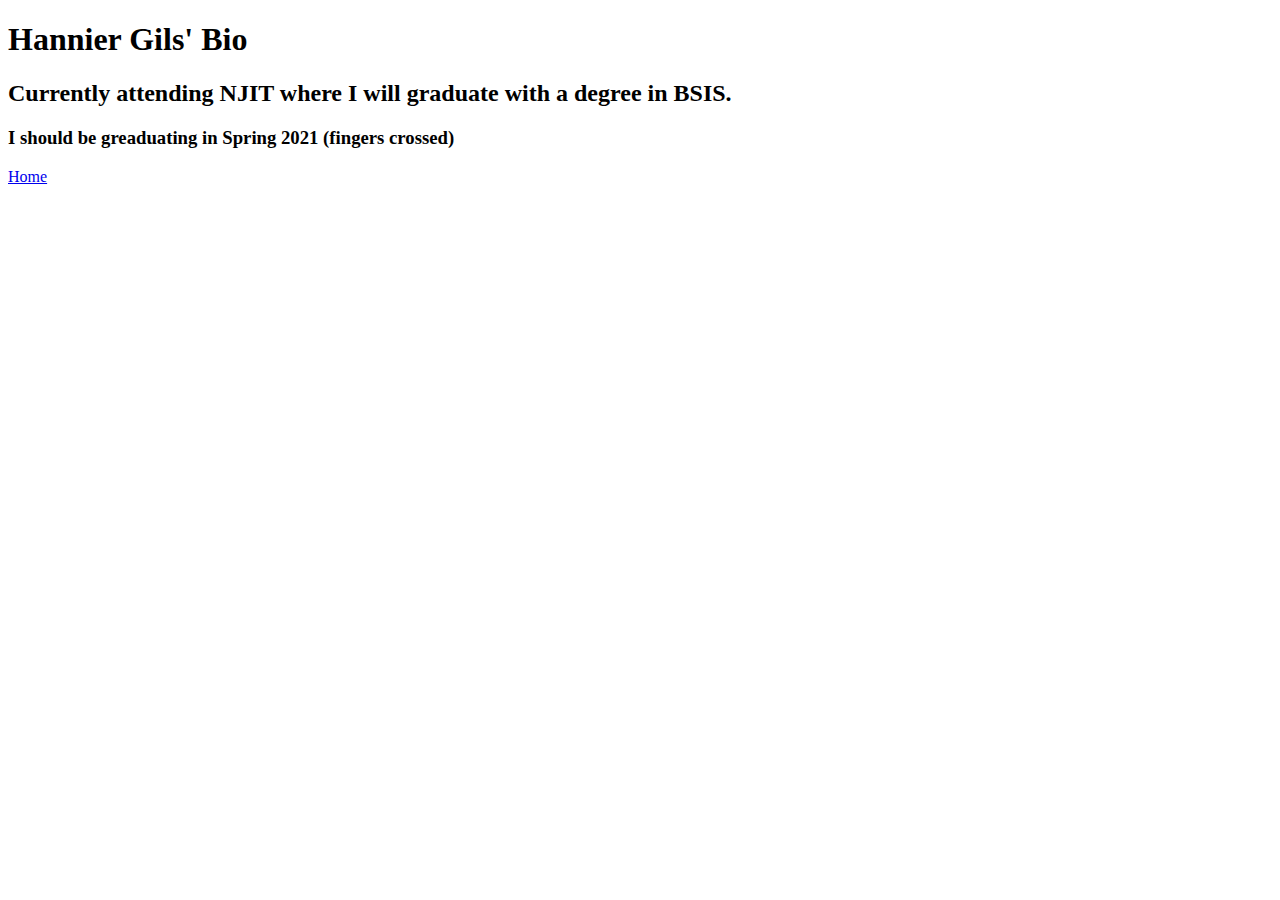
==== about.html @ ef8cbe66 "Day 2" ====
<!DOCTYPE html>
<html lang="en">
<head>
  <meta charset="UTF-8">
  <title>About Hannier Gil</title>
</head>
<body>
<h1>Hannier Gils' Bio</h1>
<h2>Currently attending NJIT where I will graduate with a degree in BSIS.</h2>
<h3>I should be greaduating in Spring 2021 (fingers crossed)</h3>
<a href="HGHW.html">Home</a>
</body>
</html>
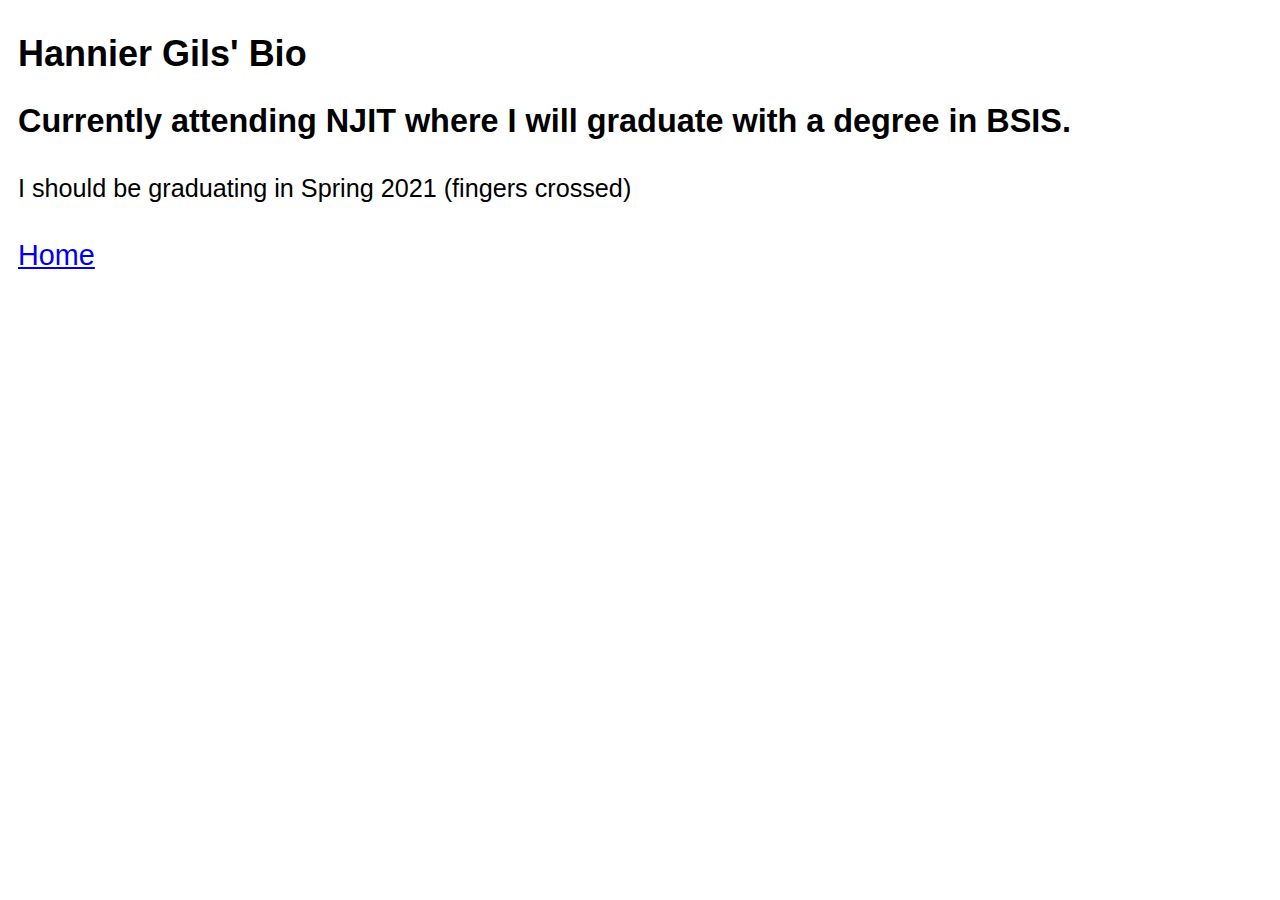
==== commit 1497f37e: "Adding CSS to my project" ====
--- a/about.html
+++ b/about.html
@@ -1,13 +1,14 @@
 <!DOCTYPE html>
 <html lang="en">
 <head>
+  <link href="stylesheet.css" rel="stylesheet">
   <meta charset="UTF-8">
   <title>About Hannier Gil</title>
 </head>
 <body>
 <h1>Hannier Gils' Bio</h1>
 <h2>Currently attending NJIT where I will graduate with a degree in BSIS.</h2>
-<h3>I should be greaduating in Spring 2021 (fingers crossed)</h3>
-<a href="HGHW.html">Home</a>
+<p>I should be graduating in Spring 2021 (fingers crossed)</p>
+<a href="home.html">Home</a>
 </body>
 </html>
--- a/stylesheet.css
+++ b/stylesheet.css
@@ -0,0 +1,34 @@
+html {
+  font-family: "Arial", serif;
+  font-size: 36px;
+  margin: fill;
+  padding: 10px;
+  line-height: 40px;
+}
+#wrapper {
+  width: 1208px;
+}
+header {
+  text-align: center;
+}
+footer {
+  text-align: center;
+}
+a {
+  font-size: 80%;
+}
+h1 {
+  font-size: 100%;
+}
+h2 {
+  font-size: 90%;
+}
+p {
+  font-size: 70%;
+}
+menu {
+  padding-left: 20px;
+}
+menu li {
+  display: inline;
+}
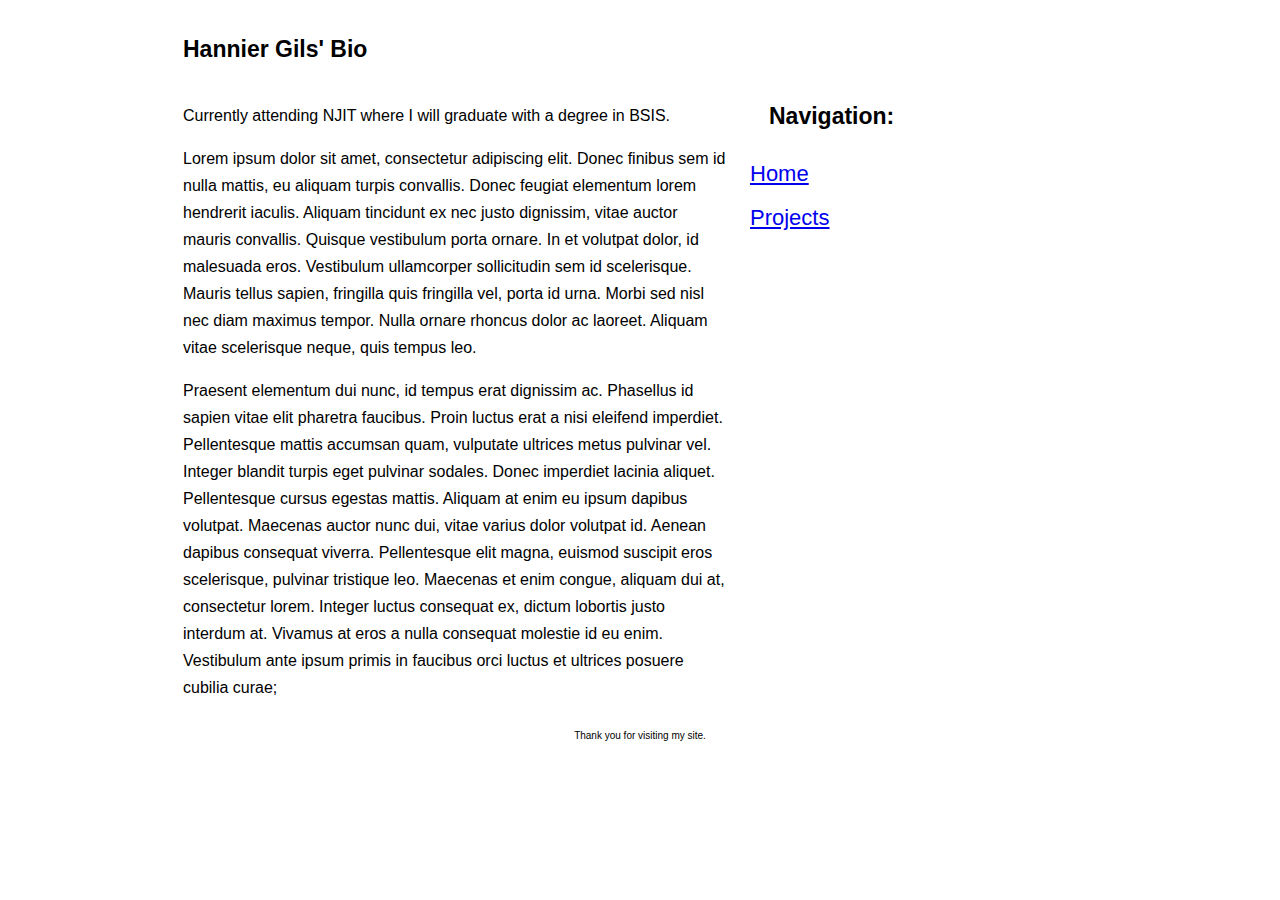
==== commit f8f88df7: "cleaning up CSS" ====
--- a/about.html
+++ b/about.html
@@ -6,9 +6,41 @@
   <title>About Hannier Gil</title>
 </head>
 <body>
-<h1>Hannier Gils' Bio</h1>
-<h2>Currently attending NJIT where I will graduate with a degree in BSIS.</h2>
-<p>I should be graduating in Spring 2021 (fingers crossed)</p>
-<a href="home.html">Home</a>
+
+<main id="main">
+  <div id="content">
+    <h1>Hannier Gils' Bio</h1>
+    <p>Currently attending NJIT where I will graduate with a degree in BSIS.</p>
+    <p>
+      Lorem ipsum dolor sit amet, consectetur adipiscing elit. Donec finibus sem id nulla mattis, eu aliquam turpis
+      convallis. Donec feugiat elementum lorem hendrerit iaculis. Aliquam tincidunt ex nec justo dignissim, vitae auctor
+      mauris convallis. Quisque vestibulum porta ornare. In et volutpat dolor, id malesuada eros. Vestibulum ullamcorper
+      sollicitudin sem id scelerisque. Mauris tellus sapien, fringilla quis fringilla vel, porta id urna. Morbi sed nisl
+      nec diam maximus tempor. Nulla ornare rhoncus dolor ac laoreet. Aliquam vitae scelerisque neque, quis tempus leo.
+    </p>
+    <p>
+      Praesent elementum dui nunc, id tempus erat dignissim ac. Phasellus id sapien vitae elit pharetra faucibus. Proin
+      luctus erat a nisi eleifend imperdiet. Pellentesque mattis accumsan quam, vulputate ultrices metus pulvinar vel.
+      Integer blandit turpis eget pulvinar sodales. Donec imperdiet lacinia aliquet. Pellentesque cursus egestas mattis.
+      Aliquam at enim eu ipsum dapibus volutpat. Maecenas auctor nunc dui, vitae varius dolor volutpat id. Aenean
+      dapibus consequat viverra. Pellentesque elit magna, euismod suscipit eros scelerisque, pulvinar tristique leo.
+      Maecenas et enim congue, aliquam dui at, consectetur lorem. Integer luctus consequat ex, dictum lobortis justo
+      interdum at. Vivamus at eros a nulla consequat molestie id eu enim. Vestibulum ante ipsum primis in faucibus orci
+      luctus et ultrices posuere cubilia curae;
+    </p>
+  </div>
+  <div id="sidebar">
+    <h1>Navigation:</h1>
+  </div>
+  <div class="body" id="primary-links">
+    <ul>
+      <li><a href="home.html">Home</a></li>
+      <li><a href="projects.html">Projects</a></li>
+    </ul>
+  </div>
+  <footer id="footer">
+    Thank you for visiting my site.
+  </footer>
+</main>
 </body>
 </html>
--- a/stylesheet.css
+++ b/stylesheet.css
@@ -1,34 +1,65 @@
-html {
-  font-family: "Arial", serif;
-  font-size: 36px;
-  margin: fill;
-  padding: 10px;
-  line-height: 40px;
-}
-#wrapper {
-  width: 1208px;
-}
-header {
-  text-align: center;
-}
-footer {
-  text-align: center;
-}
-a {
-  font-size: 80%;
-}
-h1 {
-  font-size: 100%;
-}
-h2 {
-  font-size: 90%;
-}
-p {
-  font-size: 70%;
+body {
+  font-family: "Helvetica Neue", Helvetica, Arial, sans-serif;
+  font-size: 22px;
+  line-height: 37px;
 }
 menu {
-  padding-left: 20px;
+  margin-block-start: 0;
+  margin-block-end: 0;
+  padding-inline-start: 0;
 }
-menu li {
-  display: inline;
+#main {
+  margin-left: auto;
+  margin-right: auto;
+  width: 960px;
 }
+#primary-links {
+  height: 86px;
+  line-height: 86px;
+}
+#primary-links ul {
+  list-style-type: none;
+  padding: 0;
+  margin: 0;
+  line-height: 44px;
+}
+#primary-links a {
+  display: block;
+}
+#content {
+  width: 544px;
+  padding-left: 23px;
+  padding-right: 23px;
+  float: left;
+  font-size: 16px;
+  line-height: 27px;
+}
+#content h1 {
+  font-size: 23px;
+  line-height: 52px;
+  margin-bottom: 27px;
+}
+#content h2 {
+  font-size: 16px;
+  line-height: 52px;
+  margin-bottom: 17px;
+}
+#sidebar {
+  width: 329px;
+  padding-top: 75px;
+  padding-left: 19px;
+  padding-right: 19px;
+  float: left;
+  font-size: 11px;
+  line-height: 18px;
+}
+#sidebar h1 {
+  font-size: 23px;
+  line-height: 36px;
+  margin-bottom: 18px;
+}
+#footer {
+  clear: both;
+  text-align: center;
+  font-size: 10px;
+}
